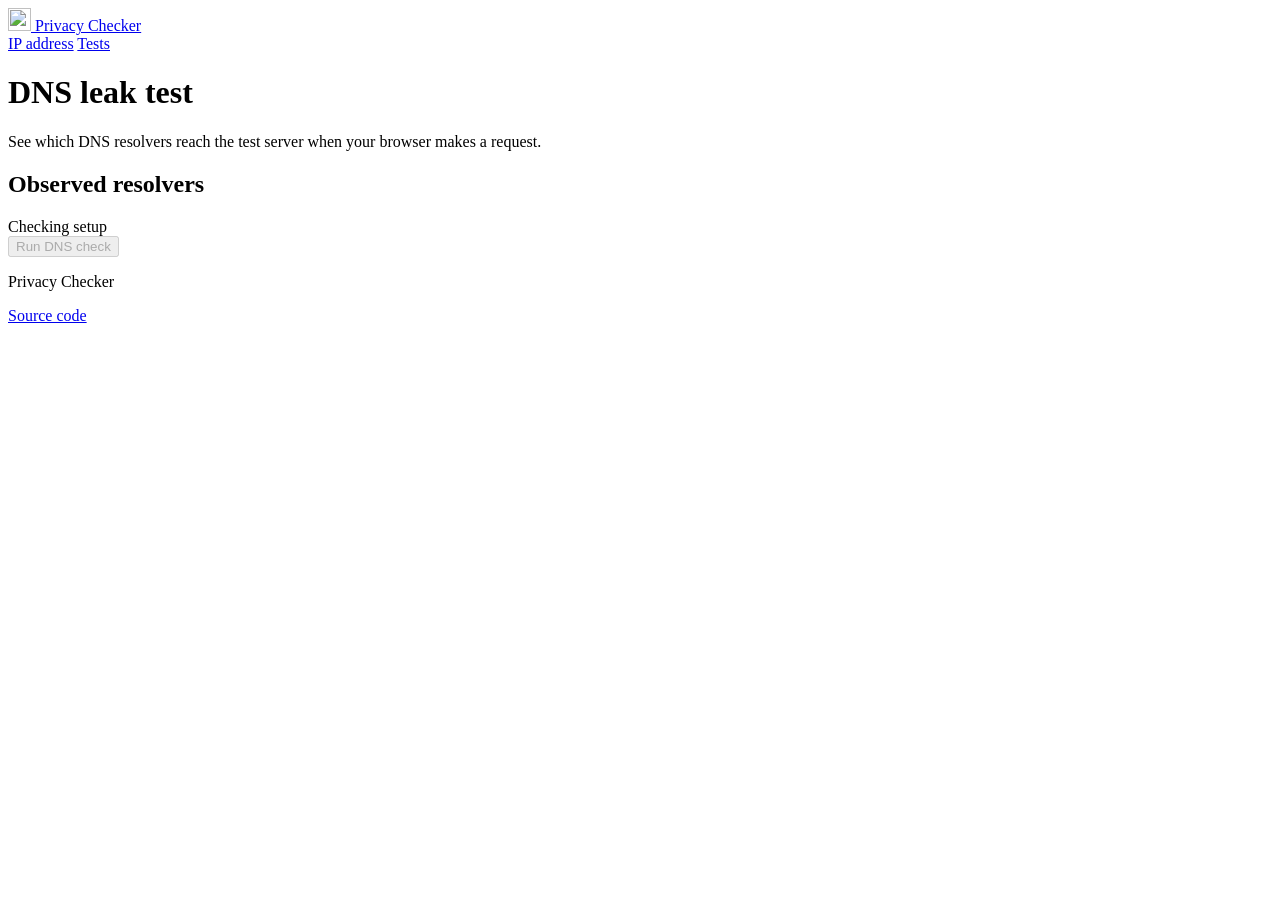
==== public/dns/index.html @ f2017e1a "Split privacy tests into dedicated pages and add forget action" ====
<!doctype html>
<html lang="en">
<head>
  <meta charset="utf-8">
  <meta name="viewport" content="width=device-width, initial-scale=1">
  <meta name="description" content="Identify the DNS resolvers that handle your test requests.">
  <meta name="theme-color" content="#f0f2f5">
  <title>DNS Leak Test | Privacy Checker</title>
  <link rel="icon" href="/mark.svg" type="image/svg+xml">
  <link rel="stylesheet" href="/style.css">
  <script type="module" src="/dns/check.js"></script>
</head>
<body>
  <header class="topbar">
    <div class="shell bar-inner">
      <a class="brand" href="/"><img src="/mark.svg" alt="" width="23" height="23"> Privacy Checker</a>
      <nav aria-label="Site navigation">
        <a href="/#connection">IP address</a>
        <a href="/#tests">Tests</a>
      </nav>
    </div>
  </header>
  <main class="shell">
    <header class="test-intro">
      <h1>DNS leak test</h1>
      <p>See which DNS resolvers reach the test server when your browser makes a request.</p>
    </header>
    <section class="panel probe" aria-labelledby="dns-title">
      <div class="panel-heading"><h2 id="dns-title">Observed resolvers</h2><span class="status" id="dns-status" role="status">Checking setup</span></div>
      <div class="probe-body">
        <button class="button" id="run-dns" type="button" disabled>Run DNS check</button>
        <ul class="result-list" id="dns-results" aria-live="polite"></ul>
        <p class="probe-message" id="dns-message" aria-live="polite"></p>
      </div>
    </section>
    <noscript><p>Enable JavaScript to run the checks.</p></noscript>
  </main>
  <footer class="shell footer">
    <p>Privacy Checker</p>
    <a href="https://github.com/masalaempire/privacychecker">Source code</a>
  </footer>
</body>
</html>
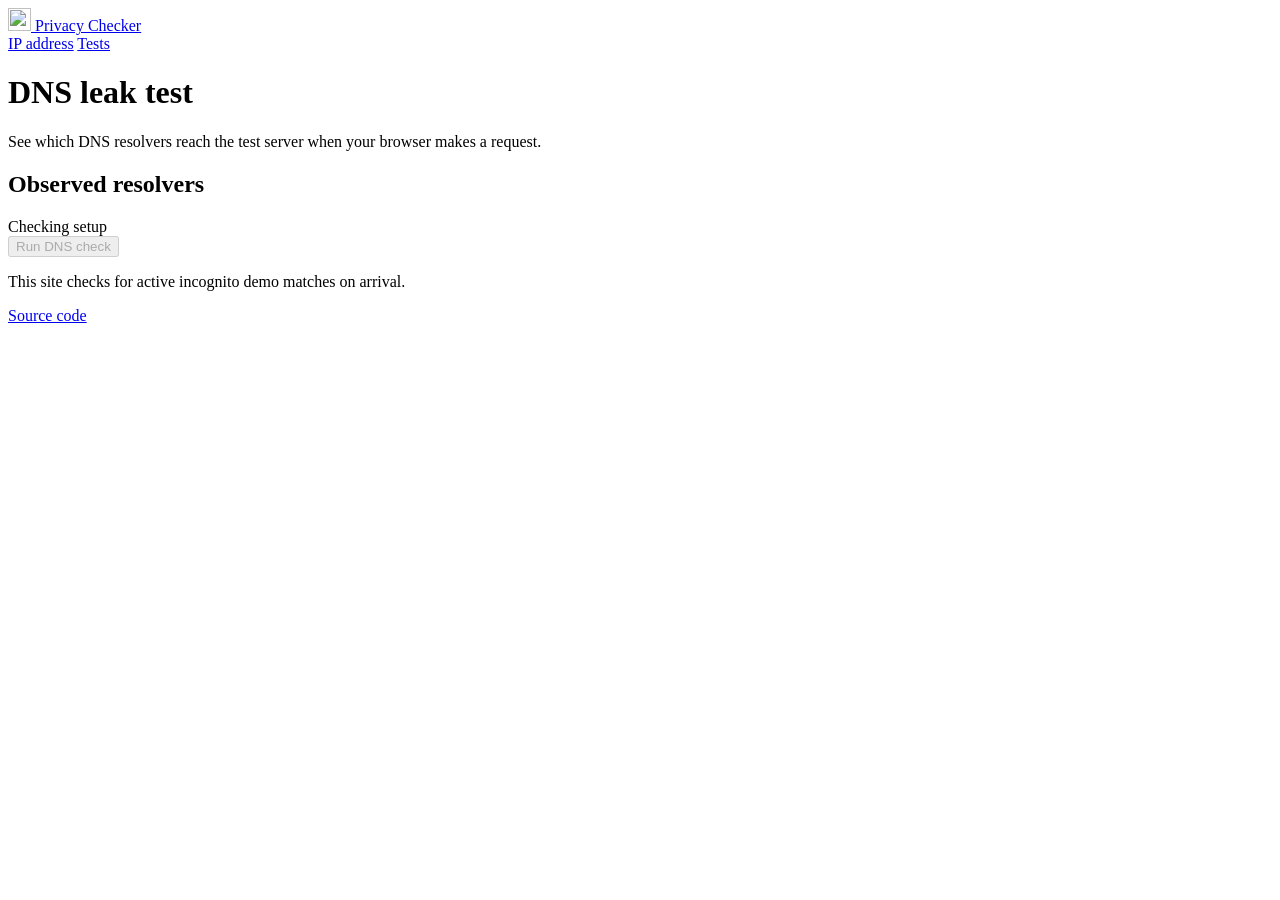
==== commit a488599e: "Reveal incognito matches on every page and enlarge the demo" ====
--- a/public/dns/index.html
+++ b/public/dns/index.html
@@ -9,35 +9,38 @@
   <link rel="icon" href="/mark.svg" type="image/svg+xml">
   <link rel="stylesheet" href="/style.css">
   <script type="module" src="/dns/check.js"></script>
+  <script type="module" src="/site-match.js"></script>
 </head>
 <body>
-  <header class="topbar">
-    <div class="shell bar-inner">
-      <a class="brand" href="/"><img src="/mark.svg" alt="" width="23" height="23"> Privacy Checker</a>
-      <nav aria-label="Site navigation">
-        <a href="/#connection">IP address</a>
-        <a href="/#tests">Tests</a>
-      </nav>
-    </div>
-  </header>
-  <main class="shell">
-    <header class="test-intro">
-      <h1>DNS leak test</h1>
-      <p>See which DNS resolvers reach the test server when your browser makes a request.</p>
+  <div id="site-content">
+    <header class="topbar">
+      <div class="shell bar-inner">
+        <a class="brand" href="/"><img src="/mark.svg" alt="" width="23" height="23"> Privacy Checker</a>
+        <nav aria-label="Site navigation">
+          <a href="/#connection">IP address</a>
+          <a href="/#tests">Tests</a>
+        </nav>
+      </div>
     </header>
-    <section class="panel probe" aria-labelledby="dns-title">
-      <div class="panel-heading"><h2 id="dns-title">Observed resolvers</h2><span class="status" id="dns-status" role="status">Checking setup</span></div>
-      <div class="probe-body">
-        <button class="button" id="run-dns" type="button" disabled>Run DNS check</button>
-        <ul class="result-list" id="dns-results" aria-live="polite"></ul>
-        <p class="probe-message" id="dns-message" aria-live="polite"></p>
-      </div>
-    </section>
-    <noscript><p>Enable JavaScript to run the checks.</p></noscript>
-  </main>
-  <footer class="shell footer">
-    <p>Privacy Checker</p>
-    <a href="https://github.com/masalaempire/privacychecker">Source code</a>
-  </footer>
+    <main class="shell">
+      <header class="test-intro">
+        <h1>DNS leak test</h1>
+        <p>See which DNS resolvers reach the test server when your browser makes a request.</p>
+      </header>
+      <section class="panel probe" aria-labelledby="dns-title">
+        <div class="panel-heading"><h2 id="dns-title">Observed resolvers</h2><span class="status" id="dns-status" role="status">Checking setup</span></div>
+        <div class="probe-body">
+          <button class="button" id="run-dns" type="button" disabled>Run DNS check</button>
+          <ul class="result-list" id="dns-results" aria-live="polite"></ul>
+          <p class="probe-message" id="dns-message" aria-live="polite"></p>
+        </div>
+      </section>
+      <noscript><p>Enable JavaScript to run the checks.</p></noscript>
+    </main>
+    <footer class="shell footer">
+      <p>This site checks for active incognito demo matches on arrival.</p>
+      <a href="https://github.com/masalaempire/privacychecker">Source code</a>
+    </footer>
+  </div>
 </body>
 </html>
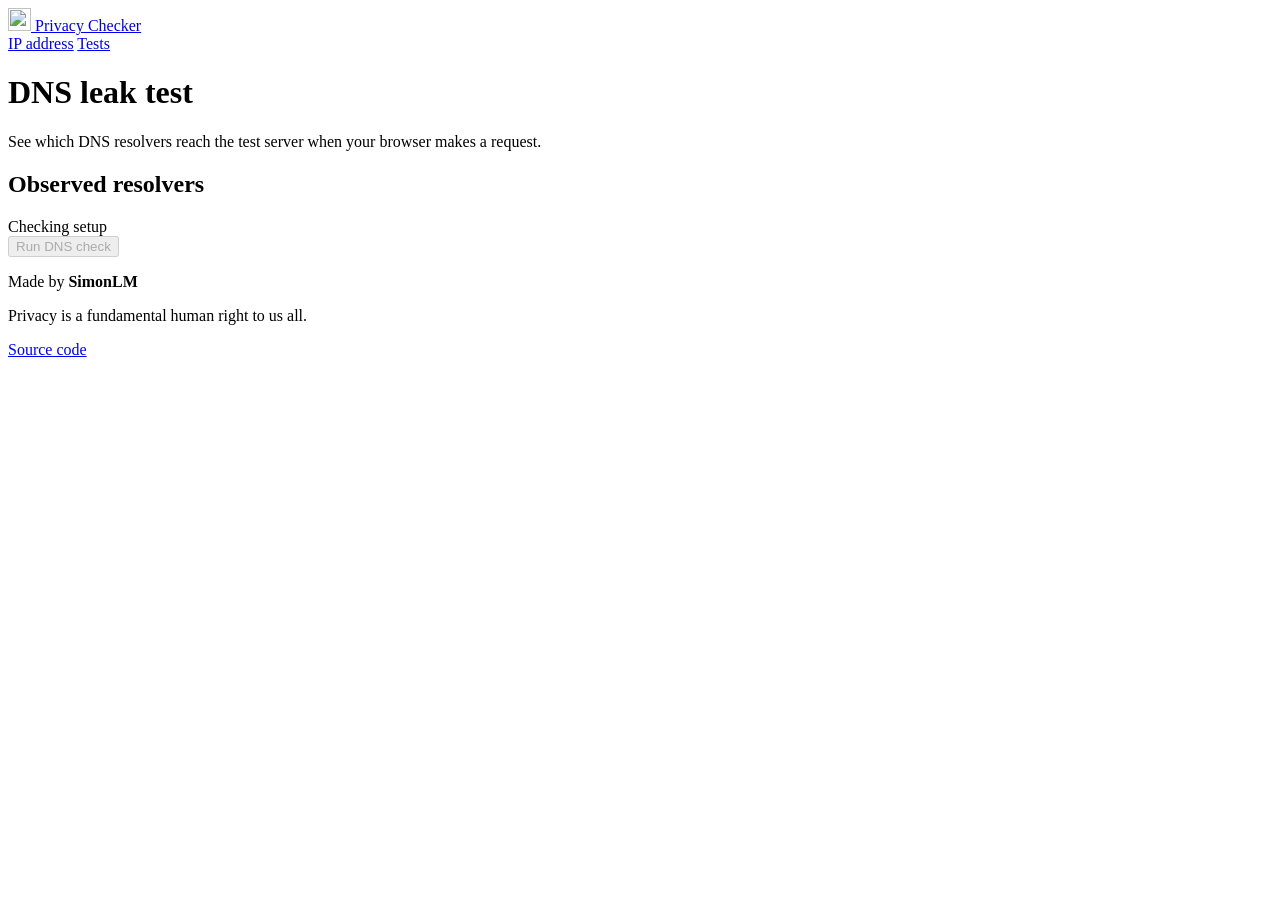
==== commit e98697d7: "Add VPN consistency test and document working DNS setup" ====
--- a/public/dns/index.html
+++ b/public/dns/index.html
@@ -38,7 +38,10 @@
       <noscript><p>Enable JavaScript to run the checks.</p></noscript>
     </main>
     <footer class="shell footer">
-      <p>This site checks for active incognito demo matches on arrival.</p>
+      <div>
+        <p>Made by <strong>SimonLM</strong></p>
+        <p>Privacy is a fundamental human right to us all.</p>
+      </div>
       <a href="https://github.com/masalaempire/privacychecker">Source code</a>
     </footer>
   </div>
